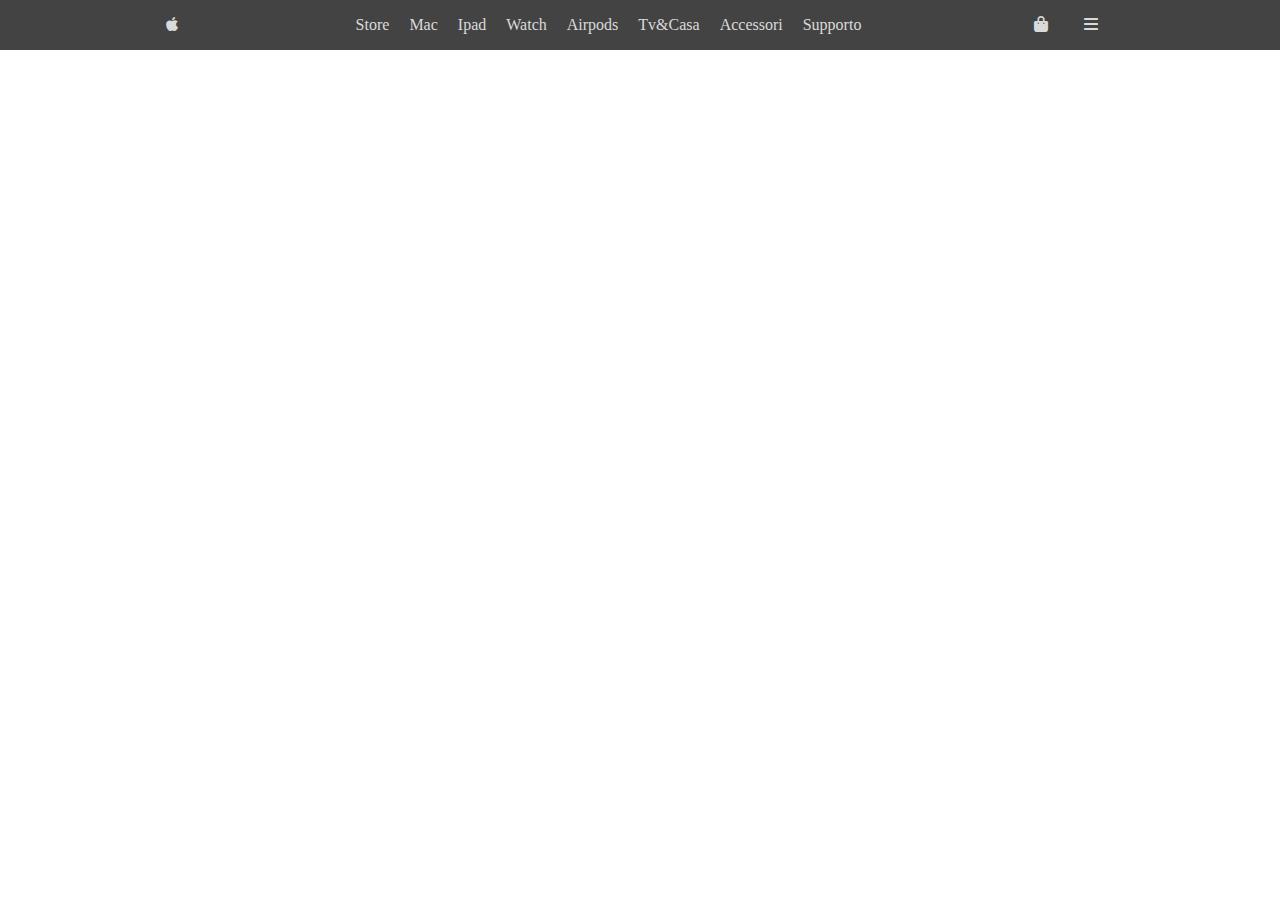
==== Index_2.html @ f251ce37 "feat(header)" ====
<!DOCTYPE html>
<html lang="en">
<head>
    <meta charset="UTF-8">
    <meta http-equiv="X-UA-Compatible" content="IE=edge">
    <meta name="viewport" content="width=device-width, initial-scale=1.0">
    <link rel="stylesheet" href="https://cdnjs.cloudflare.com/ajax/libs/font-awesome/6.0.0/css/all.min.css">
    <link rel="stylesheet" href="./css/12bool.css">
    <link rel="stylesheet" href="./css/main.css">
    <title>12Bool</title>
</head>
<body>
    <!-- header -->
    <header>
        <div class="container">
            <div id="justify-space-between"class="row">
                <!-- navbar -->
                <div class="logo col-xs-1">
                    <i class="fa-brands fa-apple"></i>
                </div>
                <div class="link col-md-9">
                    <a href="#">Store</a>
                    <a href="#">Mac</a>
                    <a href="#">Ipad</a>
                    <a href="#">Watch</a>
                    <a href="#">Airpods</a>
                    <a href="#">Tv&Casa</a>
                    <a href="#">Accessori</a>
                    <a href="#">Supporto</a>
                </div>
                <div class="shop col-xs-4 col-sm-4 col-md-2">
                    <i class="fa-solid fa-bag-shopping"></i>
                    <i class="fa-solid fa-bars"></i>
                </div>
            </div>
        </div>
    </header>
    <!-- main -->
</body>
</html>
---- css/12bool.css ----
* {
    box-sizing: border-box;
    padding: 0;
    margin: 0;
}

/* MOBILE FIRST */

.container {
    max-width: 470px;
    margin: 0 auto;
}

.row {
    display: flex;
    flex-direction: row;
    flex-wrap: wrap;
}

[class*="col-"] {
    flex-grow: 0;
    flex-shrink: 0;
    flex-basis: auto;
}

.col {
    flex-grow: 1;
    flex-basis: 0;
    max-width: 100%;
}

.col-xs-1 {
    flex-basis: calc((100% / 12) * 1);
    max-width: calc((100% / 12) * 1);
}

.col-xs-2 {
    flex-basis: calc((100% / 12) * 2);
    max-width: calc((100% / 12) * 2);
}

.col-xs-3 {
    flex-basis: calc((100% / 12) * 3);
    max-width: calc((100% / 12) * 3);
}

.col-xs-4 {
    flex-basis: calc((100% / 12) * 4);
    max-width: calc((100% / 12) * 4);
}

.col-xs-5 {
    flex-basis: calc((100% / 12) * 5);
    max-width: calc((100% / 12) * 5);
}

.col-xs-6 {
    flex-basis: calc((100% / 12) * 6);
    max-width: calc((100% / 12) * 6);
}

.col-xs-7 {
    flex-basis: calc((100% / 12) * 7);
    max-width: calc((100% / 12) * 7);
}

.col-xs-8 {
    flex-basis: calc((100% / 12) * 8);
    max-width: calc((100% / 12) * 8);
}

.col-xs-9 {
    flex-basis: calc((100% / 12) * 9);
    max-width: calc((100% / 12) * 9);
}

.col-xs-10 {
    flex-basis: calc((100% / 12) * 10);
    max-width: calc((100% / 12) * 10);
}

.col-xs-11 {
    flex-basis: calc((100% / 12) * 11);
    max-width: calc((100% / 12) * 11);
}

.col-xs-12 {
    flex-basis: calc((100% / 12) * 12);
    max-width: calc((100% / 12) * 12);
}


.col-offset-1-xs {
    margin-left: calc((100% / 12) * 1);
}

.col-offset-2-xs {
    margin-left: calc((100% / 12) * 2);
}

.col-offset-3-xs {
    margin-left: calc((100% / 12) * 3);
}

.col-offset-4-xs {
    margin-left: calc((100% / 12) * 4);
}

.col-offset-5-xs {
    margin-left: calc((100% / 12) * 5);
}

.col-offset-6-xs {
    margin-left: calc((100% / 12) * 6);
}

.col-offset-7-xs {
    margin-left: calc((100% / 12) * 7);
}

.col-offset-8-xs {
    margin-left: calc((100% / 12) * 8);
}

.col-offset-9-xs {
    margin-left: calc((100% / 12) * 9);
}

.col-offset-10-xs {
    margin-left: calc((100% / 12) * 10);
}

.col-offset-11-xs {
    margin-left: calc((100% / 12) * 11);
}

.col-offset-12-xs {
    margin-left: calc((100% / 12) * 12);
}


/************************
        MEDIA QUERY 
************************/

/* SMALL */

@media screen and (min-width: 576px) {

    .container {
        max-width: 560px;
    }

    .col-sm-1 {
        flex-basis: calc((100% / 12) * 1);
        max-width: calc((100% / 12) * 1);
    }

    .col-sm-2 {
        flex-basis: calc((100% / 12) * 2);
        max-width: calc((100% / 12) * 2);
    }

    .col-sm-3 {
        flex-basis: calc((100% / 12) * 3);
        max-width: calc((100% / 12) * 3);
    }

    .col-sm-4 {
        flex-basis: calc((100% / 12) * 4);
        max-width: calc((100% / 12) * 4);
    }

    .col-sm-5 {
        flex-basis: calc((100% / 12) * 5);
        max-width: calc((100% / 12) * 5);
    }

    .col-sm-6 {
        flex-basis: calc((100% / 12) * 6);
        max-width: calc((100% / 12) * 6);
    }

    .col-sm-7 {
        flex-basis: calc((100% / 12) * 7);
        max-width: calc((100% / 12) * 7);
    }

    .col-sm-8 {
        flex-basis: calc((100% / 12) * 8);
        max-width: calc((100% / 12) * 8);
    }

    .col-sm-9 {
        flex-basis: calc((100% / 12) * 9);
        max-width: calc((100% / 12) * 9);
    }

    .col-sm-10 {
        flex-basis: calc((100% / 12) * 10);
        max-width: calc((100% / 12) * 10);
    }

    .col-sm-11 {
        flex-basis: calc((100% / 12) * 11);
        max-width: calc((100% / 12) * 11);

    }

    .col-sm-12 {
        flex-basis: calc((100% / 12) * 12);
        max-width: calc((100% / 12) * 12);
    }

    .col-offset-1-sm {
        margin-left: calc((100% / 12) * 1);
    }

    .col-offset-2-sm {
        margin-left: calc((100% / 12) * 2);
    }

    .col-offset-3-sm {
        margin-left: calc((100% / 12) * 3);
    }

    .col-offset-4-sm {
        margin-left: calc((100% / 12) * 4);
    }

    .col-offset-5-sm {
        margin-left: calc((100% / 12) * 5);
    }

    .col-offset-6-sm {
        margin-left: calc((100% / 12) * 6);
    }

    .col-offset-7-sm {
        margin-left: calc((100% / 12) * 7);
    }

    .col-offset-8-sm {
        margin-left: calc((100% / 12) * 8);
    }

    .col-offset-9-sm {
        margin-left: calc((100% / 12) * 9);
    }

    .col-offset-10-sm {
        margin-left: calc((100% / 12) * 10);
    }

    .col-offset-11-sm {
        margin-left: calc((100% / 12) * 11);
    }

    .col-offset-12-sm {
        margin-left: calc((100% / 12) * 12);
    }
}

/* MEDIUM */

@media screen and (min-width: 768px) {

    .container {
        max-width: 750px;
    }

    .col-md-1 {
        flex-basis: calc((100% / 12) * 1);
        max-width: calc((100% / 12) * 1);
    }

    .col-md-2 {
        flex-basis: calc((100% / 12) * 2);
        max-width: calc((100% / 12) * 2);
    }

    .col-md-3 {
        flex-basis: calc((100% / 12) * 3);
        max-width: calc((100% / 12) * 3);
    }

    .col-md-4 {
        flex-basis: calc((100% / 12) * 4);
        max-width: calc((100% / 12) * 4);
    }

    .col-md-5 {
        flex-basis: calc((100% / 12) * 5);
        max-width: calc((100% / 12) * 5);
    }

    .col-md-6 {
        flex-basis: calc((100% / 12) * 6);
        max-width: calc((100% / 12) * 6);
    }

    .col-md-7 {
        flex-basis: calc((100% / 12) * 7);
        max-width: calc((100% / 12) * 7);
    }

    .col-md-8 {
        flex-basis: calc((100% / 12) * 8);
        max-width: calc((100% / 12) * 8);
    }

    .col-md-9 {
        flex-basis: calc((100% / 12) * 9);
        max-width: calc((100% / 12) * 9);
    }

    .col-sm-10 {
        flex-basis: calc((100% / 12) * 10);
        max-width: calc((100% / 12) * 10);
    }

    .col-sm-11 {
        flex-basis: calc((100% / 12) * 11);
        max-width: calc((100% / 12) * 11);
    }

    .col-sm-12 {
        flex-basis: calc((100% / 12) * 12);
        max-width: calc((100% / 12) * 12);
    }

    .col-offset-1-md {
        margin-left: calc((100% / 12) * 1);
    }

    .col-offset-2-md {
        margin-left: calc((100% / 12) * 2);
    }

    .col-offset-3-md {
        margin-left: calc((100% / 12) * 3);
    }

    .col-offset-4-md {
        margin-left: calc((100% / 12) * 4);
    }

    .col-offset-5-md {
        margin-left: calc((100% / 12) * 5);
    }

    .col-offset-6-md {
        margin-left: calc((100% / 12) * 6);
    }

    .col-offset-7-md {
        margin-left: calc((100% / 12) * 7);
    }

    .col-offset-8-md {
        margin-left: calc((100% / 12) * 8);
    }

    .col-offset-9-md {
        margin-left: calc((100% / 12) * 9);
    }

    .col-offset-10-md {
        margin-left: calc((100% / 12) * 10);
    }

    .col-offset-11-md {
        margin-left: calc((100% / 12) * 11);
    }

    .col-offset-12-md {
        margin-left: calc((100% / 12) * 12);
    }
}

/* LARGE */

@media screen and (min-width: 992px) {

    .container {
        max-width: 980px;
    }

    .col-lg-1 {
        flex-basis: calc((100% / 12) * 1);
        max-width: calc((100% / 12) * 1);
    }

    .col-lg-2 {
        flex-basis: calc((100% / 12) * 2);
        max-width: calc((100% / 12) * 2);
    }

    .col-lg-3 {
        flex-basis: calc((100% / 12) * 3);
        max-width: calc((100% / 12) * 3);
    }

    .col-lg-4 {
        flex-basis: calc((100% / 12) * 4);
        max-width: calc((100% / 12) * 4);
    }

    .col-lg-5 {
        flex-basis: calc((100% / 12) * 5);
        max-width: calc((100% / 12) * 5);
    }

    .col-lg-6 {
        flex-basis: calc((100% / 12) * 6);
        max-width: calc((100% / 12) * 6);
    }

    .col-lg-7 {
        flex-basis: calc((100% / 12) * 7);
        max-width: calc((100% / 12) * 7);
    }

    .col-lg-8 {
        flex-basis: calc((100% / 12) * 8);
        max-width: calc((100% / 12) * 8);
    }

    .col-lg-9 {
        flex-basis: calc((100% / 12) * 9);
        max-width: calc((100% / 12) * 9);
    }

    .col-lg-10 {
        flex-basis: calc((100% / 12) * 10);
        max-width: calc((100% / 12) * 10);
    }

    .col-lg-11 {
        flex-basis: calc((100% / 12) * 11);
        max-width: calc((100% / 12) * 11);
    }

    .col-lg-12 {
        flex-basis: calc((100% / 12) * 12);
        max-width: calc((100% / 12) * 12);
    }

    .col-offset-1-lg {
        margin-left: calc((100% / 12) * 1);
    }

    .col-offset-2-lg {
        margin-left: calc((100% / 12) * 2);
    }

    .col-offset-3-lg {
        margin-left: calc((100% / 12) * 3);
    }

    .col-offset-4-lg {
        margin-left: calc((100% / 12) * 4);
    }

    .col-offset-5-lg {
        margin-left: calc((100% / 12) * 5);
    }

    .col-offset-6-lg {
        margin-left: calc((100% / 12) * 6);
    }

    .col-offset-7-lg {
        margin-left: calc((100% / 12) * 7);
    }

    .col-offset-8-lg {
        margin-left: calc((100% / 12) * 8);
    }

    .col-offset-9-lg {
        margin-left: calc((100% / 12) * 9);
    }

    .col-offset-10-lg {
        margin-left: calc((100% / 12) * 10);
    }

    .col-offset-11-lg {
        margin-left: calc((100% / 12) * 11);
    }

    .col-offset-12-lg {
        margin-left: calc((100% / 12) * 12);
    }
}
---- css/main.css ----
.container{
    padding: 1rem;
}

header{
    background-color: #434344;
}

#justify-space-between{
    justify-content: space-between;
}

.logo, .link, .shop{
    color: #dadada;
}

.link{
    text-align: center;
    display: none;
}

.link a{
    margin-left: 1em;
    text-decoration: none;
    color: #dadada;
}

.shop{
    text-align: right;
}

.shop i{
    margin: 0 1em;
}


/* MEDIA QUERY */

@media screen and (min-width:768px){
    .link{
        display: inline-block;
    }
}
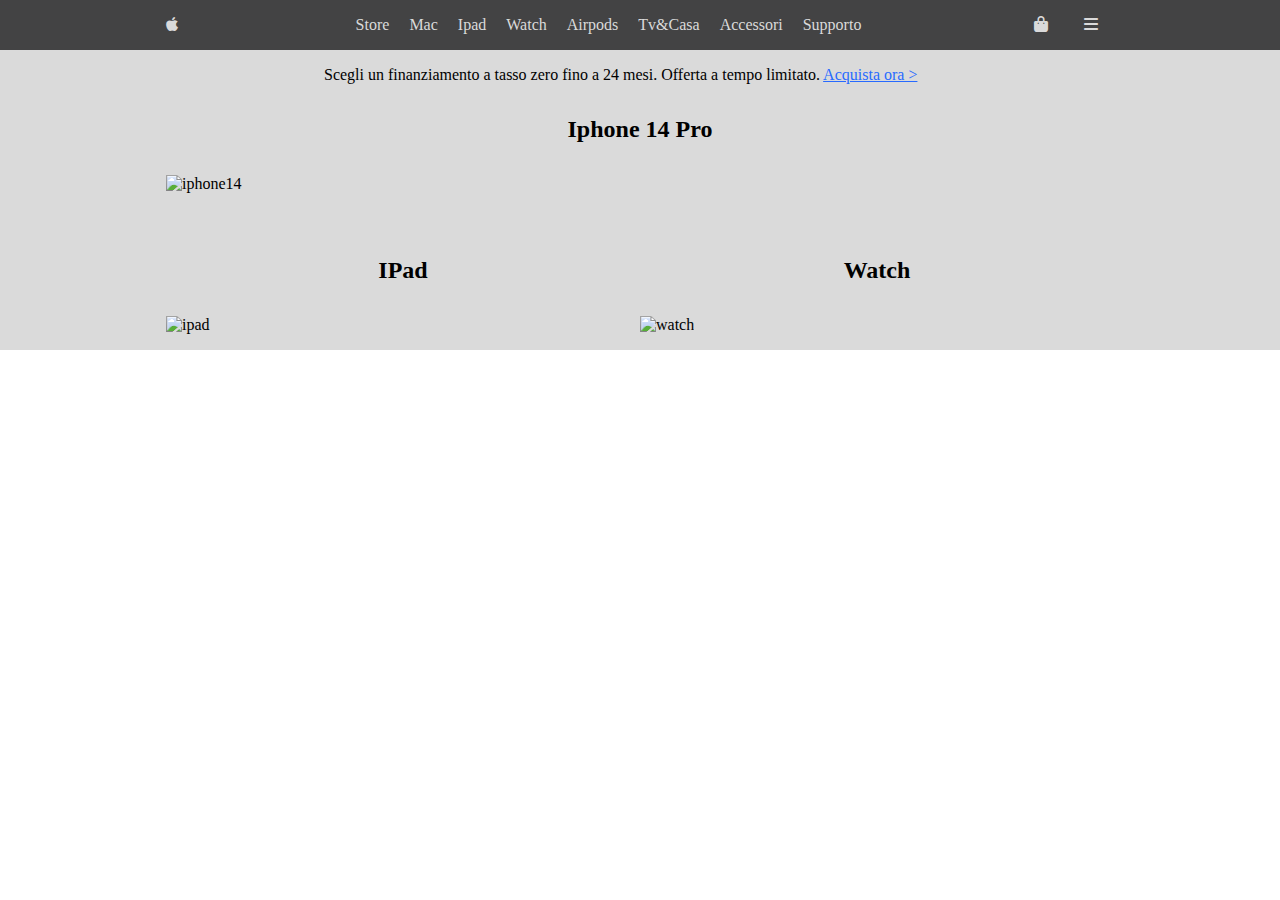
==== commit 49da2e05: "feat(main) add html and css" ====
--- a/Index_2.html
+++ b/Index_2.html
@@ -36,5 +36,37 @@
         </div>
     </header>
     <!-- main -->
+    <main>
+        <div class="container">
+            <!-- Acquista subito -->
+            <div class="row col-xs-12 col-offset-1-md col-offset-2-lg">
+                <p>
+                    Scegli un finanziamento a tasso zero fino a 24 mesi. Offerta a tempo limitato.
+                    <a href="https://www.apple.com/it/store">Acquista ora ></a>
+                </p>
+            </div>
+            <!-- iPhone 14 Pro -->
+            <h2>Iphone 14 Pro</h2>
+            <div class="row">
+                <div class="col-xs-12">
+                    <img src="https://www.smartgeneration.it/wp-content/uploads/2022/12/IPHONE-14-PRO-COLORI.jpg" alt="iphone14">
+                </div>
+            </div>
+        </div>
+
+        <div class="container">
+
+            <div class="row">
+                <div class="col-xs-12 col-lg-6">
+                    <h2>IPad</h2>
+                    <img src="https://store.storeimages.cdn-apple.com/4668/as-images.apple.com/is/ipad-10th-gen-finish-unselect-gallery-1-202212_GEO_EMEA_FMT_WHH?wid=1280&hei=720&fmt=p-jpg&qlt=95&.v=1668554661108" alt="ipad">
+                </div>
+                <div class="col-xs-12 col-lg-6">
+                    <h2>Watch</h2>
+                    <img src="https://media.wired.com/photos/632b6fafd884b4dcc9416568/125:94/w_1762,h_1325,c_limit/Apple-Watch-SE-2022-Gear.jpg" alt="watch">
+                </div>
+            </div>
+        </div>
+    </main>
 </body>
 </html>--- a/css/main.css
+++ b/css/main.css
@@ -1,14 +1,20 @@
 .container{
     padding: 1rem;
 }
+
+#justify-space-between {
+    justify-content: space-between;
+}
+
+h2{
+    margin: 2rem;
+}
+/* header */
 
 header{
     background-color: #434344;
 }
 
-#justify-space-between{
-    justify-content: space-between;
-}
 
 .logo, .link, .shop{
     color: #dadada;
@@ -33,6 +39,27 @@
     margin: 0 1em;
 }
 
+/* main */
+
+main{
+    background-color: #dadada;
+}
+
+main .row p{
+    text-align: center;
+}
+
+main .row p a{
+    color: #286aff;
+}
+
+main h2{
+    text-align: center;
+}
+
+main .row img{
+    width: 100%;
+}
 
 /* MEDIA QUERY */
 
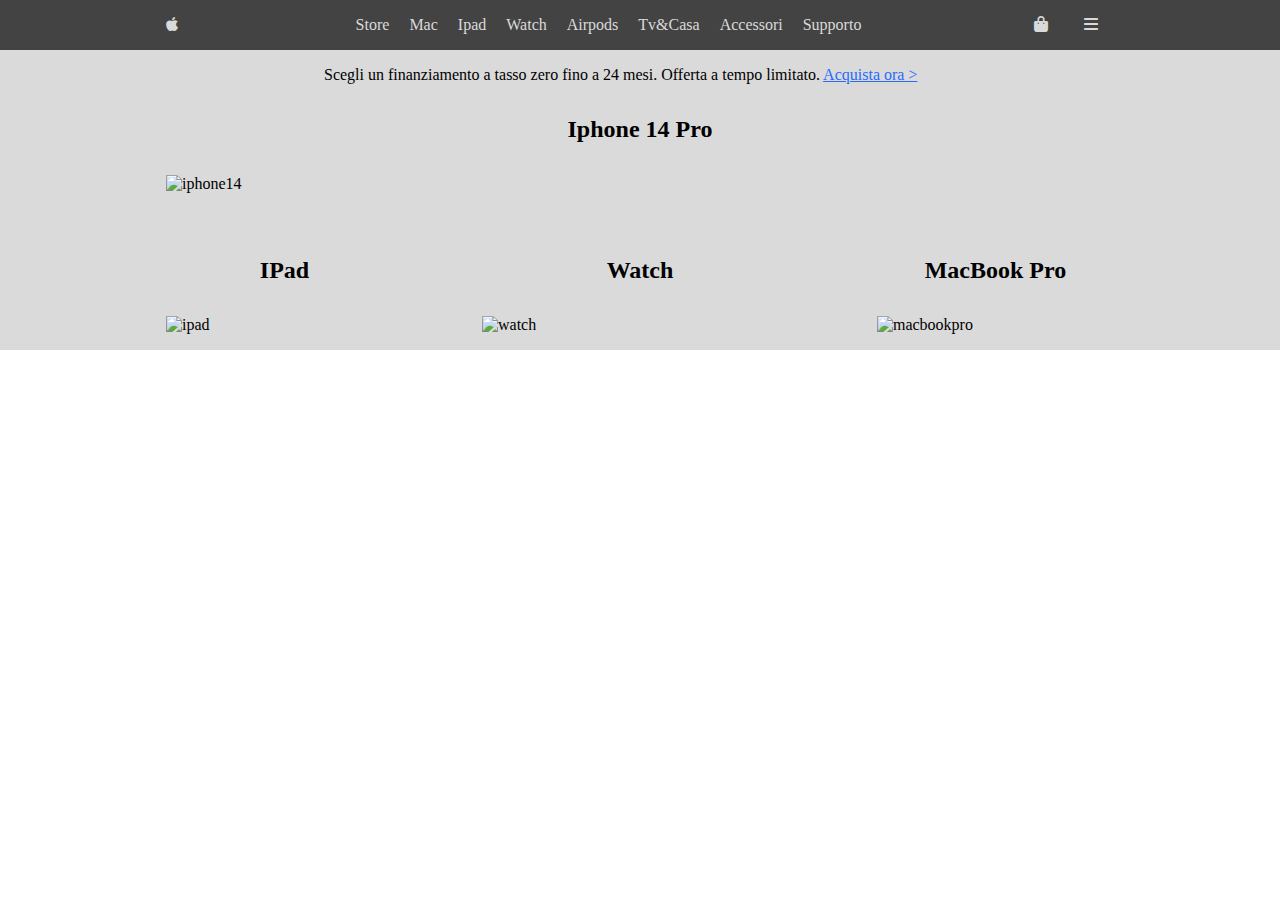
==== commit 200f8380: "feat(main) add macbook" ====
--- a/Index_2.html
+++ b/Index_2.html
@@ -57,13 +57,17 @@
         <div class="container">
 
             <div class="row">
-                <div class="col-xs-12 col-lg-6">
+                <div class="col-xs-12 col-md-3 col-lg-3">
                     <h2>IPad</h2>
                     <img src="https://store.storeimages.cdn-apple.com/4668/as-images.apple.com/is/ipad-10th-gen-finish-unselect-gallery-1-202212_GEO_EMEA_FMT_WHH?wid=1280&hei=720&fmt=p-jpg&qlt=95&.v=1668554661108" alt="ipad">
                 </div>
-                <div class="col-xs-12 col-lg-6">
+                <div class="col-xs-12 col-md-3 col-lg-4 col-offset-2-md col-offset-1-lg">
                     <h2>Watch</h2>
                     <img src="https://media.wired.com/photos/632b6fafd884b4dcc9416568/125:94/w_1762,h_1325,c_limit/Apple-Watch-SE-2022-Gear.jpg" alt="watch">
+                </div>
+                <div class="col-xs-12 col-md-3 col-lg-3 col-offset-1-md">
+                    <h2>MacBook Pro</h2>
+                    <img src="https://store.storeimages.cdn-apple.com/4668/as-images.apple.com/is/og-macbook-pro-202301?wid=1200&hei=630&fmt=jpeg&qlt=95&.v=1670261864358" alt="macbookpro">
                 </div>
             </div>
         </div>
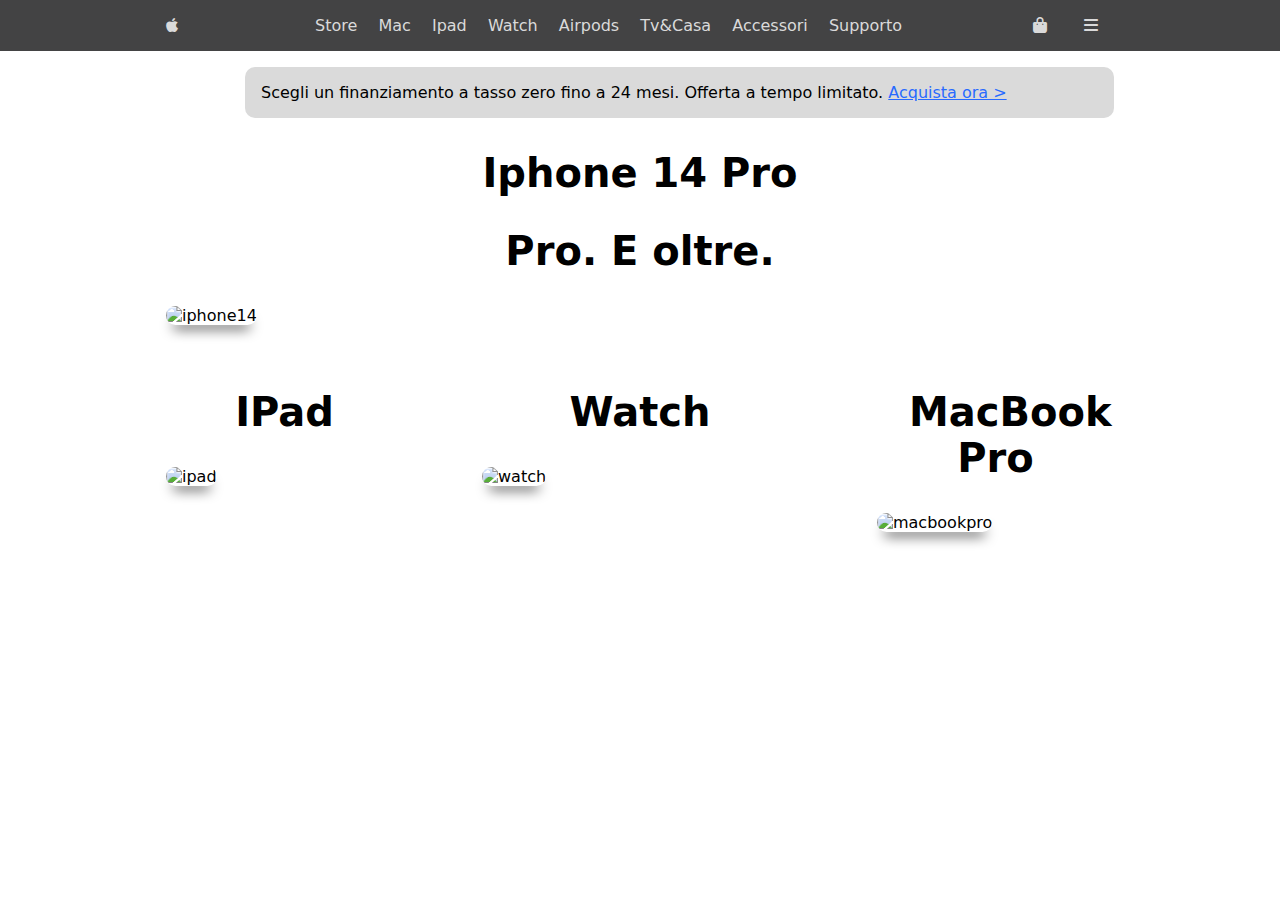
==== commit 7b2eed2f: "feat(add animation)" ====
--- a/Index_2.html
+++ b/Index_2.html
@@ -16,7 +16,7 @@
             <div id="justify-space-between"class="row">
                 <!-- navbar -->
                 <div class="logo col-xs-1">
-                    <i class="fa-brands fa-apple"></i>
+                    <i class="pointer fa-brands fa-apple"></i>
                 </div>
                 <div class="link col-md-9">
                     <a href="#">Store</a>
@@ -29,8 +29,8 @@
                     <a href="#">Supporto</a>
                 </div>
                 <div class="shop col-xs-4 col-sm-4 col-md-2">
-                    <i class="fa-solid fa-bag-shopping"></i>
-                    <i class="fa-solid fa-bars"></i>
+                    <i class="pointer fa-solid fa-bag-shopping"></i>
+                    <i class="pointer fa-solid fa-bars"></i>
                 </div>
             </div>
         </div>
@@ -39,17 +39,19 @@
     <main>
         <div class="container">
             <!-- Acquista subito -->
-            <div class="row col-xs-12 col-offset-1-md col-offset-2-lg">
+            <div id="shop-now" class="row col-xs-12 col-offset-1-md col-offset-1-lg">
                 <p>
                     Scegli un finanziamento a tasso zero fino a 24 mesi. Offerta a tempo limitato.
                     <a href="https://www.apple.com/it/store">Acquista ora ></a>
                 </p>
             </div>
             <!-- iPhone 14 Pro -->
-            <h2>Iphone 14 Pro</h2>
+            
             <div class="row">
                 <div class="col-xs-12">
-                    <img src="https://www.smartgeneration.it/wp-content/uploads/2022/12/IPHONE-14-PRO-COLORI.jpg" alt="iphone14">
+                    <h2>Iphone 14 Pro</h2>
+                    <h2>Pro. E oltre.</h2>
+                    <img class="pointer" src="https://www.apple.com/v/iphone-14-pro/e/images/key-features/hero/hero__cj6i78tzkp8i_large.jpg" alt="iphone14">
                 </div>
             </div>
         </div>
@@ -59,15 +61,15 @@
             <div class="row">
                 <div class="col-xs-12 col-md-3 col-lg-3">
                     <h2>IPad</h2>
-                    <img src="https://store.storeimages.cdn-apple.com/4668/as-images.apple.com/is/ipad-10th-gen-finish-unselect-gallery-1-202212_GEO_EMEA_FMT_WHH?wid=1280&hei=720&fmt=p-jpg&qlt=95&.v=1668554661108" alt="ipad">
+                    <img class="pointer" src="https://store.storeimages.cdn-apple.com/4668/as-images.apple.com/is/ipad-10th-gen-finish-unselect-gallery-1-202212_GEO_EMEA_FMT_WHH?wid=1280&hei=720&fmt=p-jpg&qlt=95&.v=1668554661108" alt="ipad">
                 </div>
                 <div class="col-xs-12 col-md-3 col-lg-4 col-offset-2-md col-offset-1-lg">
                     <h2>Watch</h2>
-                    <img src="https://media.wired.com/photos/632b6fafd884b4dcc9416568/125:94/w_1762,h_1325,c_limit/Apple-Watch-SE-2022-Gear.jpg" alt="watch">
+                    <img class="pointer" src="https://media.wired.com/photos/632b6fafd884b4dcc9416568/125:94/w_1762,h_1325,c_limit/Apple-Watch-SE-2022-Gear.jpg" alt="watch">
                 </div>
                 <div class="col-xs-12 col-md-3 col-lg-3 col-offset-1-md">
                     <h2>MacBook Pro</h2>
-                    <img src="https://store.storeimages.cdn-apple.com/4668/as-images.apple.com/is/og-macbook-pro-202301?wid=1200&hei=630&fmt=jpeg&qlt=95&.v=1670261864358" alt="macbookpro">
+                    <img class="pointer" src="https://store.storeimages.cdn-apple.com/4668/as-images.apple.com/is/og-macbook-pro-202301?wid=1200&hei=630&fmt=jpeg&qlt=95&.v=1670261864358" alt="macbookpro">
                 </div>
             </div>
         </div>
--- a/css/main.css
+++ b/css/main.css
@@ -1,3 +1,10 @@
+*{
+    font-family: system-ui, -apple-system, BlinkMacSystemFont, 'Segoe UI', Roboto, Oxygen, Ubuntu, Cantarell, 'Open Sans', 'Helvetica Neue', sans-serif;
+}
+:root{
+    --primary-color:#dadada;
+}
+
 .container{
     padding: 1rem;
 }
@@ -7,8 +14,14 @@
 }
 
 h2{
+    font-size: 2.5rem;
     margin: 2rem;
 }
+
+.pointer{
+    cursor: pointer;
+}
+
 /* header */
 
 header{
@@ -17,7 +30,7 @@
 
 
 .logo, .link, .shop{
-    color: #dadada;
+    color: var(--primary-color)
 }
 
 .link{
@@ -28,7 +41,7 @@
 .link a{
     margin-left: 1em;
     text-decoration: none;
-    color: #dadada;
+    color: var(--primary-color)
 }
 
 .shop{
@@ -39,10 +52,21 @@
     margin: 0 1em;
 }
 
+/* animazioni nell'header */
+header .pointer:hover{
+    transform: scale(1.5);
+}
+
+header .link a:hover{
+    color: white;
+}
+
 /* main */
 
-main{
-    background-color: #dadada;
+#shop-now{
+    border-radius: 10px;
+    padding: 1rem;
+    background-color: var(--primary-color)
 }
 
 main .row p{
@@ -58,7 +82,10 @@
 }
 
 main .row img{
+    border-radius: 10px;
     width: 100%;
+    -webkit-box-shadow: 0px 10px 13px -7px #000000, 5px 5px 15px 5px rgba(0,0,0,0); 
+    box-shadow: 0px 10px 13px -7px #000000, 5px 5px 15px 5px rgba(0,0,0,0);
 }
 
 /* MEDIA QUERY */
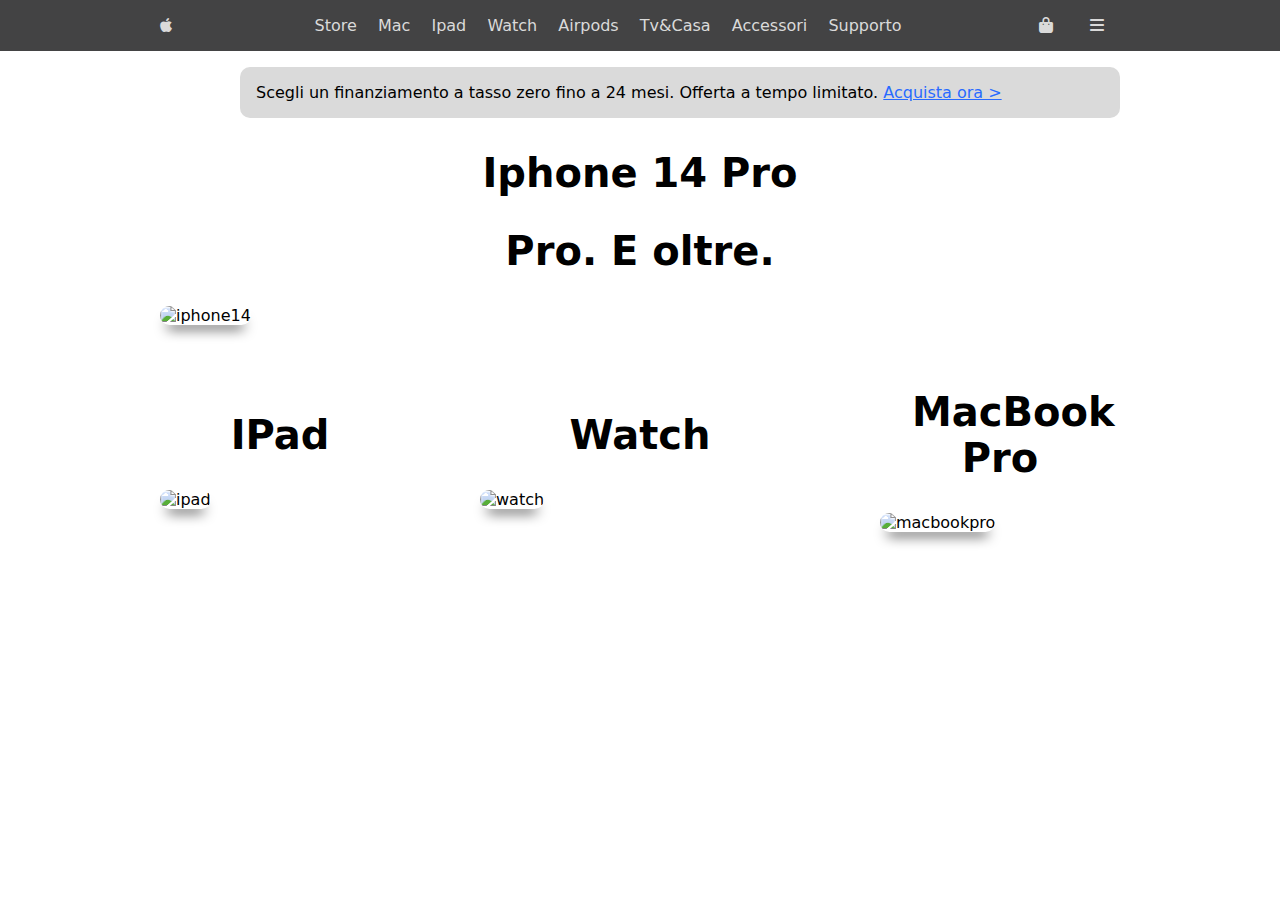
==== commit 61d28848: "feat(main)" ====
--- a/Index_2.html
+++ b/Index_2.html
@@ -57,11 +57,10 @@
         </div>
 
         <div class="container">
-
-            <div class="row">
+            <div class="row align-center">
                 <div class="col-xs-12 col-md-3 col-lg-3">
                     <h2>IPad</h2>
-                    <img class="pointer" src="https://store.storeimages.cdn-apple.com/4668/as-images.apple.com/is/ipad-10th-gen-finish-unselect-gallery-1-202212_GEO_EMEA_FMT_WHH?wid=1280&hei=720&fmt=p-jpg&qlt=95&.v=1668554661108" alt="ipad">
+                    <img id="scale" class="pointer" src="https://store.storeimages.cdn-apple.com/4668/as-images.apple.com/is/ipad-10th-gen-finish-unselect-gallery-1-202212_GEO_EMEA_FMT_WHH?wid=1280&hei=720&fmt=p-jpg&qlt=95&.v=1668554661108" alt="ipad">
                 </div>
                 <div class="col-xs-12 col-md-3 col-lg-4 col-offset-2-md col-offset-1-lg">
                     <h2>Watch</h2>
@@ -69,7 +68,7 @@
                 </div>
                 <div class="col-xs-12 col-md-3 col-lg-3 col-offset-1-md">
                     <h2>MacBook Pro</h2>
-                    <img class="pointer" src="https://store.storeimages.cdn-apple.com/4668/as-images.apple.com/is/og-macbook-pro-202301?wid=1200&hei=630&fmt=jpeg&qlt=95&.v=1670261864358" alt="macbookpro">
+                    <img id="scale" class="pointer" src="https://store.storeimages.cdn-apple.com/4668/as-images.apple.com/is/og-macbook-pro-202301?wid=1200&hei=630&fmt=jpeg&qlt=95&.v=1670261864358" alt="macbookpro">
                 </div>
             </div>
         </div>
--- a/css/12bool.css
+++ b/css/12bool.css
@@ -383,7 +383,7 @@
 @media screen and (min-width: 992px) {
 
     .container {
-        max-width: 980px;
+        max-width: 992px;
     }
 
     .col-lg-1 {
--- a/css/main.css
+++ b/css/main.css
@@ -11,6 +11,10 @@
 
 #justify-space-between {
     justify-content: space-between;
+}
+
+.align-center{
+    align-items: center;
 }
 
 h2{
@@ -82,10 +86,15 @@
 }
 
 main .row img{
+    transition: 0.2s;
     border-radius: 10px;
     width: 100%;
     -webkit-box-shadow: 0px 10px 13px -7px #000000, 5px 5px 15px 5px rgba(0,0,0,0); 
     box-shadow: 0px 10px 13px -7px #000000, 5px 5px 15px 5px rgba(0,0,0,0);
+}
+
+#scale:hover{
+    transform: scale(1.5);
 }
 
 /* MEDIA QUERY */
